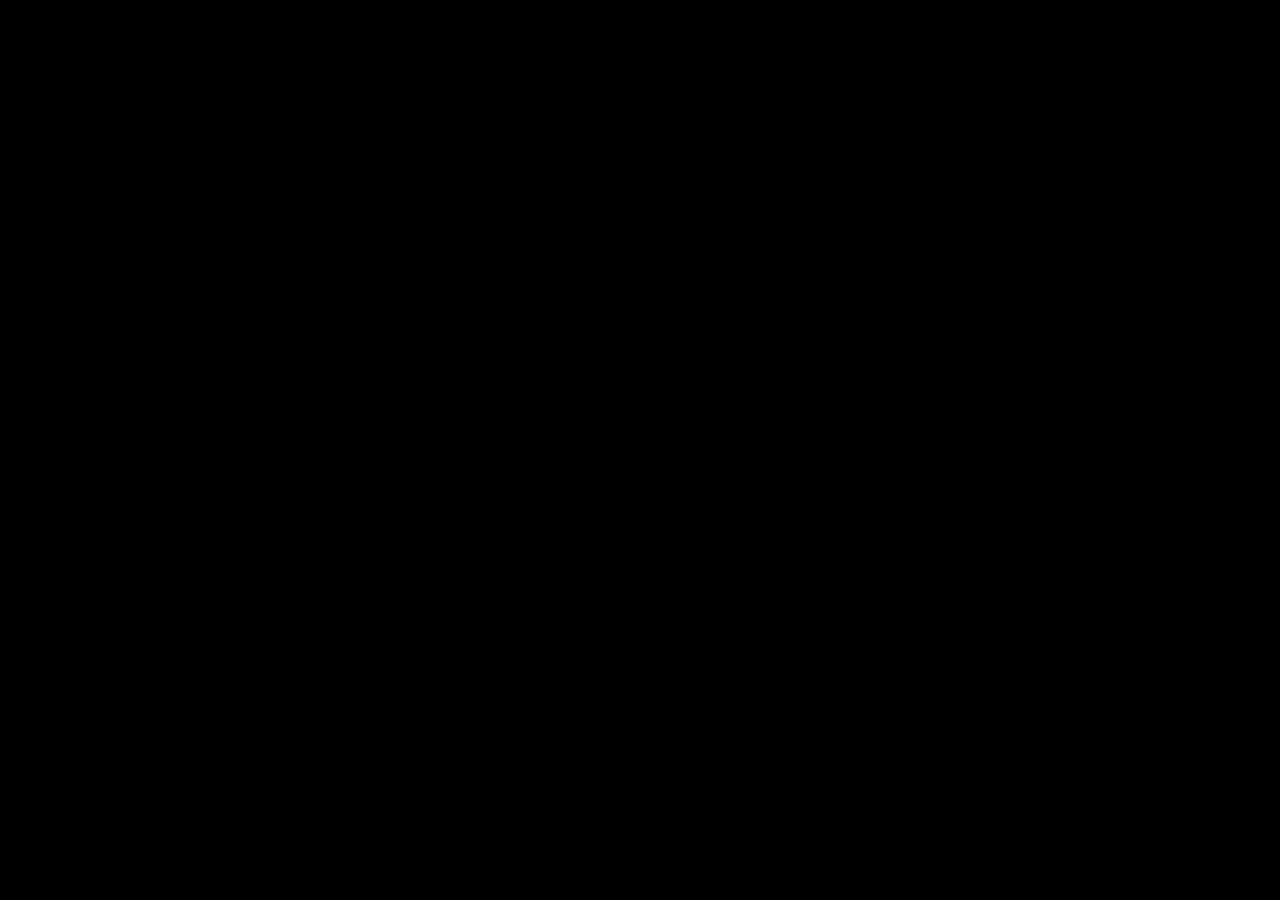
==== templates/index.html @ 0a29b18c "test" ====
<!DOCTYPE html>
<html lang="en">
  <head>
      <meta charset="UTF-8">
    <title>Alex's Portfolio</title>
    <script type="text/javascript" src="https://ajax.googleapis.com/ajax/libs/jquery/1.4.2/jquery.min.js"></script>
    <link rel="stylesheet" type="text/css" href="../index.css">
  </head>
  <body>
    <script type="text/javascript" src="../index.js">
    </script>
    <div id="banner-div">
    <pre id="banner">     _    _      _                            _____
    | |  | |    | |                          |_   _|
    | |  | | ___| | ___ ___  _ __ ___   ___    | | ___
    | |/\| |/ _ \ |/ __/ _ \| '_ ` _ \ / _ \   | |/ _ \
    \  /\  /  __/ | (_| (_) | | | | | |  __/   | | (_) |
     \/  \/ \___|_|\___\___/|_| |_| |_|\___|   \_/\___/


  ___  _           _      ______          _    __      _ _
 / _ \| |         ( )     | ___ \        | |  / _|    | (_)
/ /_\ \ | _____  _|/ ___  | |_/ /__  _ __| |_| |_ ___ | |_  ___
|  _  | |/ _ \ \/ / / __| |  __/ _ \| '__| __|  _/ _ \| | |/ _ \
| | | | |  __/>  <  \__ \ | | | (_) | |  | |_| || (_) | | | (_) |
\_| |_/_|\___/_/\_\ |___/ \_|  \___/|_|   \__|_| \___/|_|_|\___/

                                                                 </pre></div>
    <div id="console"></div>
  </body>
</html>
---- index.css ----
:root {
    background-color: #000 !important;
}

body {
    background-color: #000
}

#console {
    font-family: courier, monospace;
    color: #fff;
    width: 50%;
    margin-left: auto;
    margin-right: auto;
    margin-top: 15px;
    font-size: 14px;
}

#banner-div {
    display: flex;
    justify-content: center;
}

#banner {
    font-size: 12px;
    margin-left: auto;
    margin-right: auto;
    animation: fadeIt 5s ease-in-out;
    animation-iteration-count: infinite;
}

p {
  white-space: pre;
}

@keyframes fadeIt {
    0% {
        color: palegoldenrod;
    }
    25% {
        color: gold;
    }
    50% {
        color: orangered;
    }
    75% {
        color: gold;
    }
    100% {
        color: palegoldenrod;
    }
}

#d {
    color:cornflowerblue;
}

a {
    color: #0bc;
    text-decoration: none;
}

#a {
    color: #0f0;
}

#c {
    color: #0bc;
}

#b {
    color: #ff0096;
}

#k {
    animation: change 1s;
}

#op {
    color: #888888
}

@keyframes change {
    0% {
        color: #0f0;
    }
    50% {
        color: #0f0;
    }
    99% {
        color: black;
    }
}
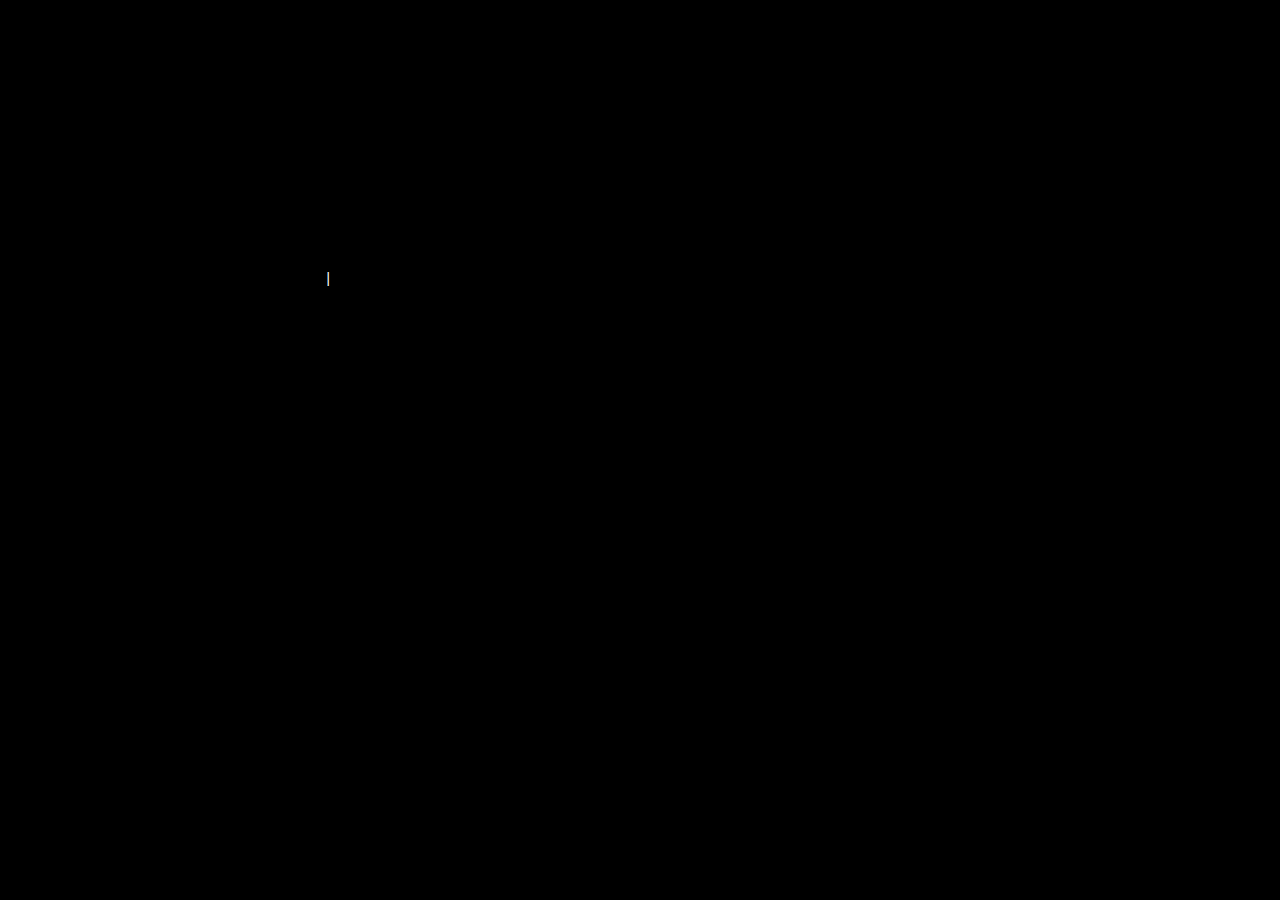
==== commit cd7b8753: "fixed tree" ====
--- a/templates/index.html
+++ b/templates/index.html
@@ -3,11 +3,11 @@
   <head>
       <meta charset="UTF-8">
     <title>Alex's Portfolio</title>
-    <script type="text/javascript" src="https://ajax.googleapis.com/ajax/libs/jquery/1.4.2/jquery.min.js"></script>
-    <link rel="stylesheet" type="text/css" href="../index.css">
+    <script src="https://ajax.googleapis.com/ajax/libs/jquery/3.4.1/jquery.min.js"></script>
+    <link rel="stylesheet" type="text/css" href="../static/css/index.css">
   </head>
   <body>
-    <script type="text/javascript" src="../index.js">
+    <script type="text/javascript" src="../static/js/index.js">
     </script>
     <div id="banner-div">
     <pre id="banner">     _    _      _                            _____
--- a/static/css/index.css
+++ b/static/css/index.css
@@ -0,0 +1,93 @@
+:root {
+    background-color: #000 !important;
+}
+
+body {
+    background-color: #000
+}
+
+#console {
+    font-family: courier, monospace;
+    color: #fff;
+    width: 50%;
+    margin-left: auto;
+    margin-right: auto;
+    margin-top: 15px;
+    font-size: 14px;
+}
+
+#banner-div {
+    display: flex;
+    justify-content: center;
+}
+
+#banner {
+    font-size: 12px;
+    margin-left: auto;
+    margin-right: auto;
+    animation: fadeIt 5s ease-in-out;
+    animation-iteration-count: infinite;
+}
+
+p {
+  white-space: pre;
+}
+
+@keyframes fadeIt {
+    0% {
+        color: palegoldenrod;
+    }
+    25% {
+        color: gold;
+    }
+    50% {
+        color: orangered;
+    }
+    75% {
+        color: gold;
+    }
+    100% {
+        color: palegoldenrod;
+    }
+}
+
+#d {
+    color:cornflowerblue;
+}
+
+a {
+    color: #0bc;
+    text-decoration: none;
+}
+
+#a {
+    color: #0f0;
+}
+
+#c {
+    color: #0bc;
+}
+
+#b {
+    color: #ff0096;
+}
+
+#k {
+    animation: change 1s;
+}
+
+#op {
+    color: #888888
+}
+
+@keyframes change {
+    0% {
+        color: #0f0;
+    }
+    50% {
+        color: #0f0;
+    }
+    99% {
+        color: black;
+    }
+}